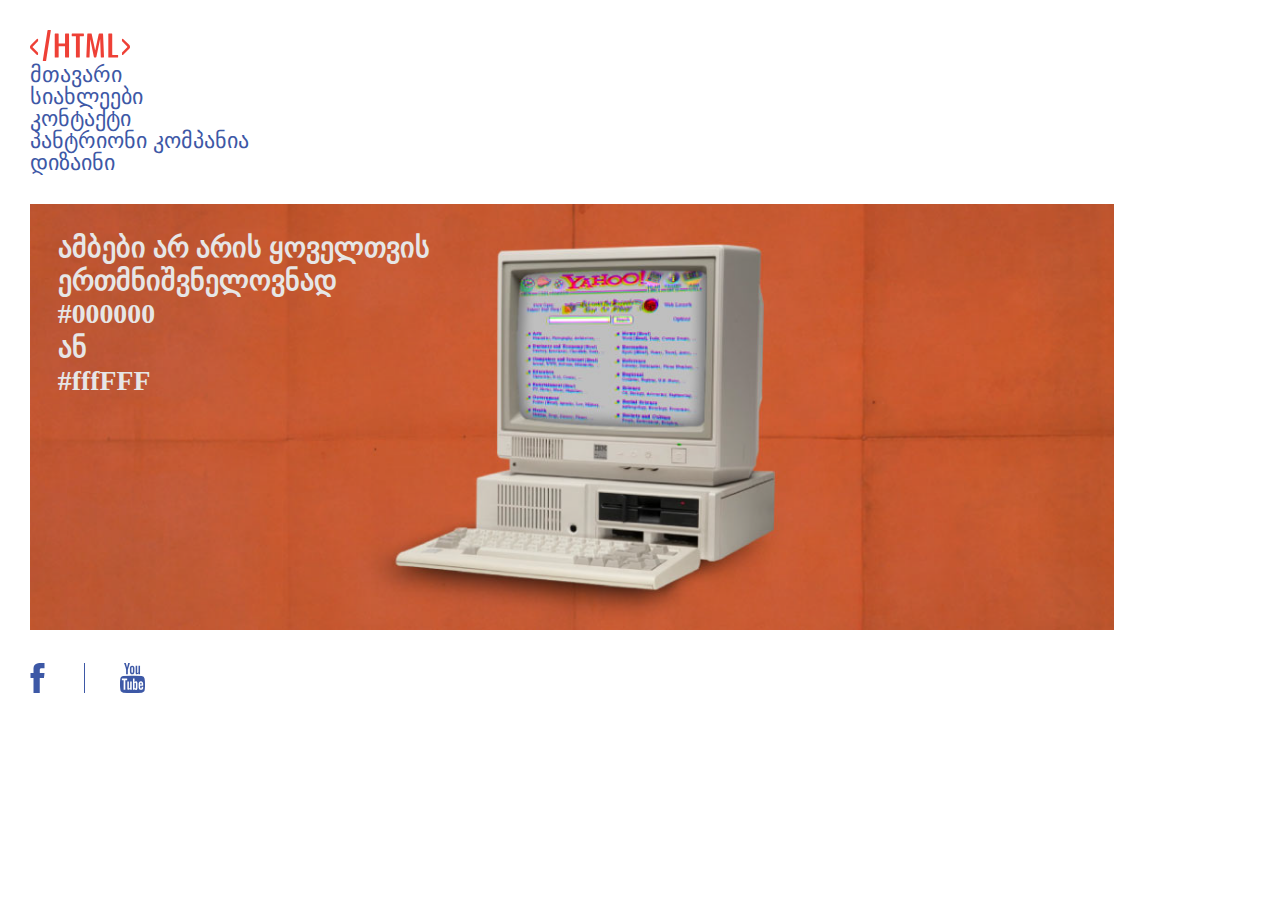
==== index.html @ 85eaeb22 "upload webProject" ====
<!DOCTYPE html>
<html lang="en">
<head>
    <meta charset="UTF-8">
    <link rel="stylesheet" href="css/style.css" />
    <title>მთავარი</title>
    <meta name="author" content="რეზო ჯოგლიძე">
</head>


<body>

<header class="header">
    <a class= banner href="index.html">
        <img class="head-banner" src="img/head-banner.svg" alt="head-banner is missing">
    </a>
    <nav>
        <ul>
            <li class=Nino-Mtavruli class="hell" ><a href="index.html">მთავარი</a></li>
            <li class=Nino-Mtavruli class="hell" ><a href="news.html">სიახლეები</a></li>
            <li class=Nino-Mtavruli class="hell" ><a href="about.html">კონტაქტი</a></li>
            <li class=Nino-Mtavruli class="hell"><a href="pantrionCompany.html">პანტრიონი კომპანია</a></li>
            <li class=Nino-Mtavruli class="hell"><a href="design.html">დიზაინი</a></li>
        </ul>
    </nav>
</header>


<section class="banner-s">
    <img src="img/shuala.svg" alt="shuala isn't respoding">
</section>
<footer class="social">
    <a href="http://www.facebook.com">
        <img class=social-fb src="img/facebook-logo.svg" alt="facebook-logo isn't responding">
    </a>
    <a href="http://www.youtube.com">
        <img class=social-yt src="img/youtube-logo.svg" alt="not responding">
    </a>
</footer>
</body>
</html>
---- css/style.css ----
@charset "UTF-8";

#gradation {
    left: 0;
    top: 0;
    background-image: linear-gradient(to right, rgba(0,0,255,0.3), rgba(0,255,0,0.3), rgba(255,0,0,0.3));
}

li a:hover { transform: scale(1.1); }

#footer {
    height: 700px;
    width: 100%;
    display: inline-block;
    background-size: 210px;
    background-position: center;
}

#designHeader {
    height: 500px;
    width: 100%;
    display: inline-block;
}

#design_h1 {
    margin: 28px;
    word-spacing: 8px;
    text-transform: capitalize;
    font-weight: bold;
    font-family: "times new Bangladesh", Times, serif;
}


#designPrintBtn {
    margin: 25px;
}







.header{
    padding-top:30px;
    padding-left:30px;

}
/* Banner */
.head-banner{
    width:100px;
    /* padding-left:30px; */
}

.banner{
    padding-top: 20px;
    /* padding-left:30px; */
}
.banner-s{
    margin-top: 30px;
    padding-left:30px;
    padding-right:166px;
}
/* end banner */

ul {
    list-style-type: none;
    margin: 0;
    padding: 0;
    margin-top:30px;

}

li {

    margin-bottom: 7.5px

}

a{
    text-decoration:none;
    color: #3D58A6;


}
a li{
    color: #3D58A6;
}
a:hover{
    color: #EE4036
}

/* footer */
.social{
    padding-left:30px;
    padding-top: 30px;
}
.social-fb{
    height: 30px;
    width:15px;
    margin-right: 35px;


}
.social-yt{

    height: 30px;
    border-left-color:#3D58A6;
    border-left-style:solid;
    border-left-width:1px;
    display:inline-block;
    padding-left: 35px;






}
/* end-footer */
/* articles-block-start */
.articles-block{
    padding-left:30px;
}
.article{
    margin-top:40px;
}
.date-block{
    background:#3D58A6;
    display:inline-block;
    font-size:48px;
    color: white;
    padding:5px;
}
.month{
    color:#3D58A6;
    font-size:26px;
    margin:10px auto;
}
.article-title{
    font-size:28px;
    margin:15px auto 20px auto ;
}
.img-size{
    width:250px;
    margin-bottom:40px;
}

.text p {
    padding-bottom:25px;
    font-family: "BPG Ingiri Arial", sans-serif;
    font-size:18px;

}
.text p:last-child{
    padding-bottom:0;
}
/* articles-block-end */
/* contact page start */

.contact-session{
    text-align: center;
    margin-top:300px;
    margin-bottom: 300px;
}

/* contact page end */

/* fonts start */

.Nino-Mtavruli{
    font-family: "BPG Nino Mtavruli Bold", sans-serif;
    font-size:22px;


}

.hell{
    color: #3D58A6
}
/* fonts end */




html, body, div, span, applet, object, iframe,
h1, h2, h3, h4, h5, h6, p, blockquote, pre,
a, abbr, acronym, address, big, cite, code,
del, dfn, em, img, ins, kbd, q, s, samp,
small, strike, strong, sub, sup, tt, var,
b, u, i, center,
dl, dt, dd, ol, ul, li,
fieldset, form, label, legend,
table, caption, tbody, tfoot, thead, tr, th, td,
article, aside, canvas, details, embed,
figure, figcaption, footer, header, hgroup,
menu, nav, output, ruby, section, summary,
time, mark, audio, video {
    margin: 0;
    padding: 0;
    border: 0;
    font-size: 100%;
    font: inherit;
    vertical-align: baseline;
}
/* HTML5 display-role reset for older browsers */
article, aside, details, figcaption, figure,
footer, header, hgroup, menu, nav, section {
    display: block;
}
body {
    line-height: 1;
}
ol, ul {
    list-style: none;
}
blockquote, q {
    quotes: none;
}
blockquote:before, blockquote:after,
q:before, q:after {
    content: '';
    content: none;
}
table {
    border-collapse: collapse;
    border-spacing: 0;
}





*{
    padding: 0;
}
body{
    margin: 0 auto;
}


.header-content{
    display: flex;
    flex-direction: row;
    align-content: center;
    margin:0 auto;
    width:70%;
    justify-content: space-between;
}

.logo > img{
    margin-top: 5%;
}

.menu{
    color: white;

}
.menu ul {
    padding-left: 0px ;
}
.menu ul li {
    list-style: none;
    text-align: left;

}
.menu > ul > li > a{
    text-decoration: none;
    color: white;
}
.menu > ul > li > a:hover{
    border-bottom: solid 1px white;
}

.menu > ul > li > a:active{

}
.icon{
    width: 15px;


}
.icon2{
    width: 15px;
    display: inline;
}
.post{
    height: 400px;
    display: flex;
}

.posts{
    flex-grow: 4;
    display: flex;
    flex-direction: column;

}

.posts > div{
    display: flex;
    margin: 20px;
    height: 120px;
    margin-left: 0;

}
.box{
    border: solid 5px #1abc9c;
    width: 200px;
    margin-right: 20px;
}

.main{
    flex-grow: 6;
}
.content{
    width: 70%;
    display: flex;
    float: center;
    margin: 0 auto;

}
.footer{
    background-color: #565450;
    height: 100px;

}
.footer-content{
    margin:0 auto;

    width:70%;
    display: flex;
    flex-direction: row;
    justify-content: space-between;
}
.footer-content > ul{
    display: flex;


}
.footer-content > ul > li {

    list-style: none;
    text-align: center;
    float: center;

}
.footer-content > ul > li > a{
    text-decoration: none;
    color: white;

}
p {
    color:gray;
}
h3{
    color: gray;
}
h1{
    color: #CEC6C6;
    font-size: 50px;
}
h2{
    color: white;
}
.black-gradient{
    height: 15px;
    background-image: linear-gradient(to right, black ,gray, black);
}
.gray-gradient{
    height: 15px;
    background-image: linear-gradient(to right, #565450,white, #565450);

}
.arrow-right {
    display: none;
    width: 3px;
    height: 0;
    border-top: 8px solid transparent;
    border-bottom: 8px solid transparent;

    border-left: 8px solid #1abc9c;
}
.arrow-right.active{
    display: block;
    width: 3px;
    height: 0;
    border-top: 8px solid transparent;
    border-bottom: 8px solid transparent;

    border-left: 8px solid #1abc9c;
}
.drop-btn{
    display: none;
    color: #1abc9c;
}
@media screen and (max-width: 1165px){
    .content{
        flex-direction: column;
    }
    .main{
        height: 500px;
    }
    h1{
        text-align: center;
    }
    .gray-gradient{
        margin-top: 400px;
    }

}
@media screen and (max-width: 992px){
    .box{
        height: 100px;
    }
    .footer-content{
        width: 100%;
    }
    .drop-btn{
        display: inline;
        margin-top: 20px;
    }

    .menu > ul{
        display: none;
    }

    .menu > ul > li{
        width: 100%;
    }
    .menu > ul > li > a{
        font-size: 20px;
    }
    .menu > ul.active{
        display: block;
        background: #1abc9c;
        margin-top: 10;
        position: absolute;
        border-radius: 5px;

    }
}
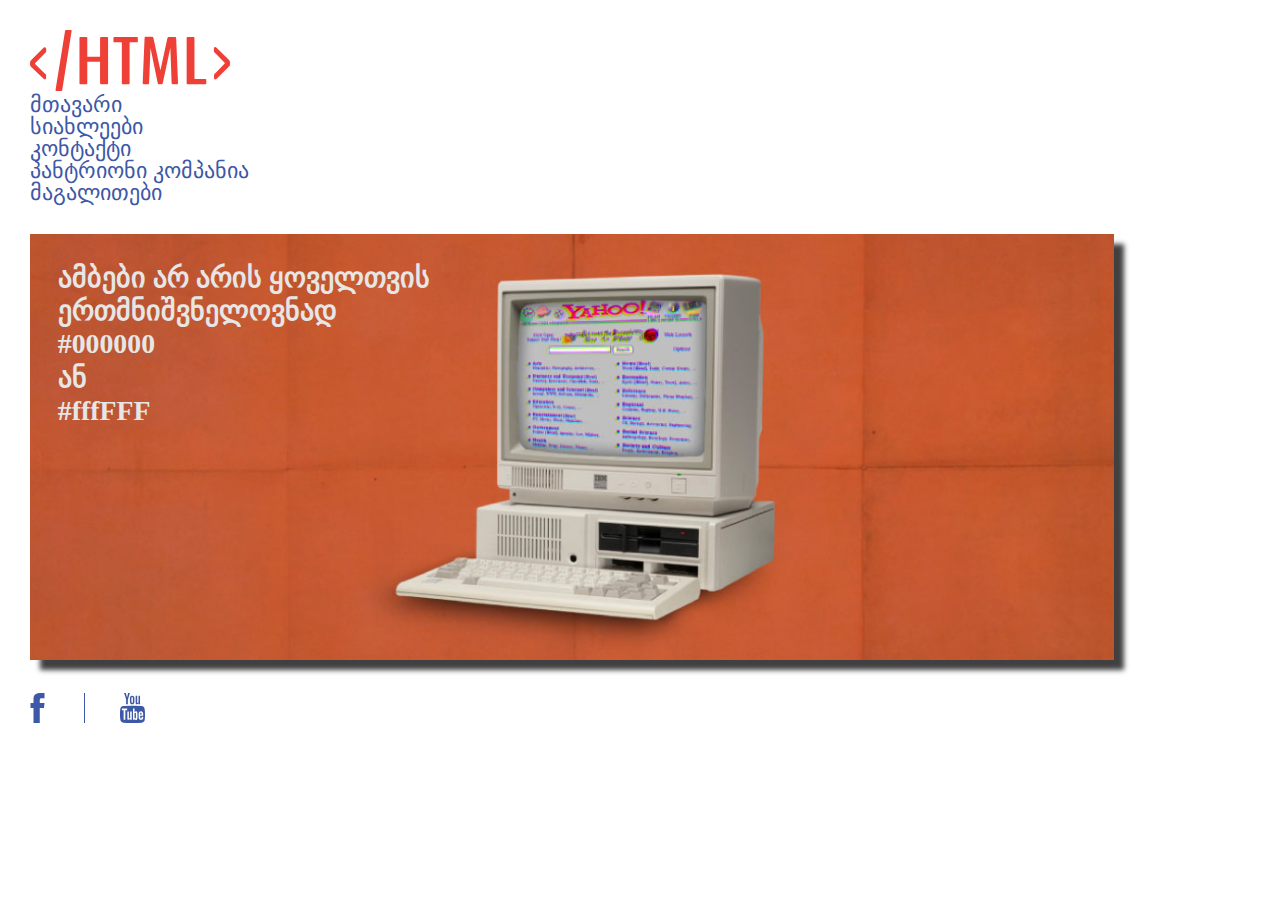
==== commit 018970d3: "change Design module name to "example"" ====
--- a/index.html
+++ b/index.html
@@ -5,6 +5,7 @@
     <link rel="stylesheet" href="css/style.css" />
     <title>მთავარი</title>
     <meta name="author" content="რეზო ჯოგლიძე">
+    <meta name="viewport" content="width=device-width, initial-scale=1.0">
 </head>
 
 
@@ -16,25 +17,25 @@
     </a>
     <nav>
         <ul>
-            <li class=Nino-Mtavruli class="hell" ><a href="index.html">მთავარი</a></li>
-            <li class=Nino-Mtavruli class="hell" ><a href="news.html">სიახლეები</a></li>
-            <li class=Nino-Mtavruli class="hell" ><a href="about.html">კონტაქტი</a></li>
-            <li class=Nino-Mtavruli class="hell"><a href="pantrionCompany.html">პანტრიონი კომპანია</a></li>
-            <li class=Nino-Mtavruli class="hell"><a href="design.html">დიზაინი</a></li>
+            <li class=Rezo-Mtavruli class="hell" ><a href="index.html">მთავარი</a></li>
+            <li class=Rezo-Mtavruli class="hell" ><a href="news.html">სიახლეები</a></li>
+            <li class=Rezo-Mtavruli class="hell" ><a href="about.html">კონტაქტი</a></li>
+            <li class=Rezo-Mtavruli class="hell"><a href="pantrionCompany.html">პანტრიონი კომპანია</a></li>
+            <li class=Rezo-Mtavruli class="hell"><a href="design.html">მაგალითები</a></li>
         </ul>
     </nav>
 </header>
 
 
-<section class="banner-s">
-    <img src="img/shuala.svg" alt="shuala isn't respoding">
+<section class="banner-s" >
+    <img src="img/shuala.svg" class = "index-page-main-photo" alt="shuala isn't respoding">
 </section>
-<footer class="social">
+<footer class="socialIcons">
     <a href="http://www.facebook.com">
         <img class=social-fb src="img/facebook-logo.svg" alt="facebook-logo isn't responding">
     </a>
     <a href="http://www.youtube.com">
-        <img class=social-yt src="img/youtube-logo.svg" alt="not responding">
+        <img class=social-yt src="img/youtube-logo.svg"  alt="not responding">
     </a>
 </footer>
 </body>
--- a/css/style.css
+++ b/css/style.css
@@ -1,5 +1,24 @@
 @charset "UTF-8";
-
+/* fonts start */
+
+.Rezo-Mtavruli{
+    /*font-family: "BPG Nino Mtavruli Bold", sans-serif;*/
+    font-size:22px;
+}
+/* fonts end */
+
+.hell{
+    color: #3D58A6;
+}
+
+
+.index-page-main-photo{
+    box-shadow: rgba(0, 0, 0, 0.75) 10px 10px 5px 0px;
+}
+
+
+
+/* Design start*/
 #gradation {
     left: 0;
     top: 0;
@@ -8,16 +27,18 @@
 
 li a:hover { transform: scale(1.1); }
 
-#footer {
-    height: 700px;
+#designFooter {
+    height: 900px;
     width: 100%;
+    font-size: 19px;
     display: inline-block;
+    margin-top: 100px;
     background-size: 210px;
     background-position: center;
 }
 
 #designHeader {
-    height: 500px;
+    height: 100px;
     width: 100%;
     display: inline-block;
 }
@@ -30,17 +51,60 @@
     font-family: "times new Bangladesh", Times, serif;
 }
 
+.design-p {
+    font-size: 20px;
+    margin-top: 20px;
+    margin-bottom: 5px;
+}
 
 #designPrintBtn {
     margin: 25px;
 }
 
-
-
-
-
-
-
+.design-animation{
+    width: 700px;
+    height: 100px;
+    background-color: rgba(0,0,255,0.3);
+    animation-name: design-animation;
+    animation-duration: 30s;
+}
+
+@keyframes design-animation {
+    from {background-color: rgba(0,0,255,0.3);}
+    to {background-color: red;}
+}
+
+.design-transition {
+    width: 100px;
+    height: 100px;
+    background: red;
+    transition: width 10s;
+}
+
+#design-transition {transition-timing-function: linear;}
+
+.design-transition:hover {
+    width: 700px;
+}
+
+.design-transform{
+    width: 500px;
+    height: 100px;
+    background-color: rgba(0,0,255,0.3);
+    -ms-transform: rotate(5deg); /* IE 9 */
+    transform: rotate(5deg);
+    -ms-transform: skewY(5deg); /* IE 9 */
+    transform: skewY(5deg);
+}
+
+/* Design End*/
+
+
+
+
+
+
+/* about, index, new page start */
 .header{
     padding-top:30px;
     padding-left:30px;
@@ -48,8 +112,7 @@
 }
 /* Banner */
 .head-banner{
-    width:100px;
-    /* padding-left:30px; */
+    width:200px;
 }
 
 .banner{
@@ -91,31 +154,25 @@
 }
 
 /* footer */
-.social{
+.socialIcons{
     padding-left:30px;
     padding-top: 30px;
-}
+    padding-bottom: 20px;
+}
+
 .social-fb{
     height: 30px;
     width:15px;
     margin-right: 35px;
-
-
-}
+}
+
 .social-yt{
-
     height: 30px;
     border-left-color:#3D58A6;
     border-left-style:solid;
     border-left-width:1px;
     display:inline-block;
     padding-left: 35px;
-
-
-
-
-
-
 }
 /* end-footer */
 /* articles-block-start */
@@ -131,6 +188,7 @@
     font-size:48px;
     color: white;
     padding:5px;
+    box-shadow: rgba(0, 0, 0, 0.75) 10px 10px 5px 0px;
 }
 .month{
     color:#3D58A6;
@@ -144,6 +202,7 @@
 .img-size{
     width:250px;
     margin-bottom:40px;
+    box-shadow: rgba(0, 0, 0, 0.75) 10px 10px 5px 0px;
 }
 
 .text p {
@@ -156,29 +215,26 @@
     padding-bottom:0;
 }
 /* articles-block-end */
+
+
+
 /* contact page start */
 
 .contact-session{
     text-align: center;
-    margin-top:300px;
-    margin-bottom: 300px;
+    margin-top:100px;
+    margin-bottom: 20px;
 }
 
 /* contact page end */
 
-/* fonts start */
-
-.Nino-Mtavruli{
-    font-family: "BPG Nino Mtavruli Bold", sans-serif;
-    font-size:22px;
-
-
-}
-
-.hell{
-    color: #3D58A6
-}
-/* fonts end */
+/* about, index, new page End */
+
+
+
+
+
+
 
 
 
@@ -237,7 +293,16 @@
 body{
     margin: 0 auto;
 }
-
+.transform-exmpl {
+    margin-top: 30px;
+    margin-bottom:30px;
+    width: 400px;
+    height: 80px;
+    background-color: yellow;
+    -ms-transform: skewY(10deg); /* IE 9 */
+    transform: skewY(5deg);
+    background-image: linear-gradient(to right, gray ,black, gray);
+}
 
 .header-content{
     display: flex;
@@ -248,8 +313,10 @@
     justify-content: space-between;
 }
 
-.logo > img{
-    margin-top: 5%;
+.pantrion-logo > img{
+    margin-top: 5px;
+    margin-bottom: 30px;
+    transform: rotate(3grad);
 }
 
 .menu{
@@ -303,19 +370,19 @@
     margin-left: 0;
 
 }
-.box{
+.company-box{
     border: solid 5px #1abc9c;
     width: 200px;
     margin-right: 20px;
-}
-
-.main{
+    box-shadow: rgba(0, 0, 0, 0.75) 10px 10px 5px 0px;
+}
+
+.pantrion-main-text{
     flex-grow: 6;
 }
 .content{
     width: 70%;
     display: flex;
-    float: center;
     margin: 0 auto;
 
 }
@@ -341,7 +408,6 @@
 
     list-style: none;
     text-align: center;
-    float: center;
 
 }
 .footer-content > ul > li > a{
@@ -367,9 +433,9 @@
     background-image: linear-gradient(to right, black ,gray, black);
 }
 .gray-gradient{
-    height: 15px;
+    margin-top: 16px;
+    height: 10px;
     background-image: linear-gradient(to right, #565450,white, #565450);
-
 }
 .arrow-right {
     display: none;
@@ -389,53 +455,3 @@
 
     border-left: 8px solid #1abc9c;
 }
-.drop-btn{
-    display: none;
-    color: #1abc9c;
-}
-@media screen and (max-width: 1165px){
-    .content{
-        flex-direction: column;
-    }
-    .main{
-        height: 500px;
-    }
-    h1{
-        text-align: center;
-    }
-    .gray-gradient{
-        margin-top: 400px;
-    }
-
-}
-@media screen and (max-width: 992px){
-    .box{
-        height: 100px;
-    }
-    .footer-content{
-        width: 100%;
-    }
-    .drop-btn{
-        display: inline;
-        margin-top: 20px;
-    }
-
-    .menu > ul{
-        display: none;
-    }
-
-    .menu > ul > li{
-        width: 100%;
-    }
-    .menu > ul > li > a{
-        font-size: 20px;
-    }
-    .menu > ul.active{
-        display: block;
-        background: #1abc9c;
-        margin-top: 10;
-        position: absolute;
-        border-radius: 5px;
-
-    }
-}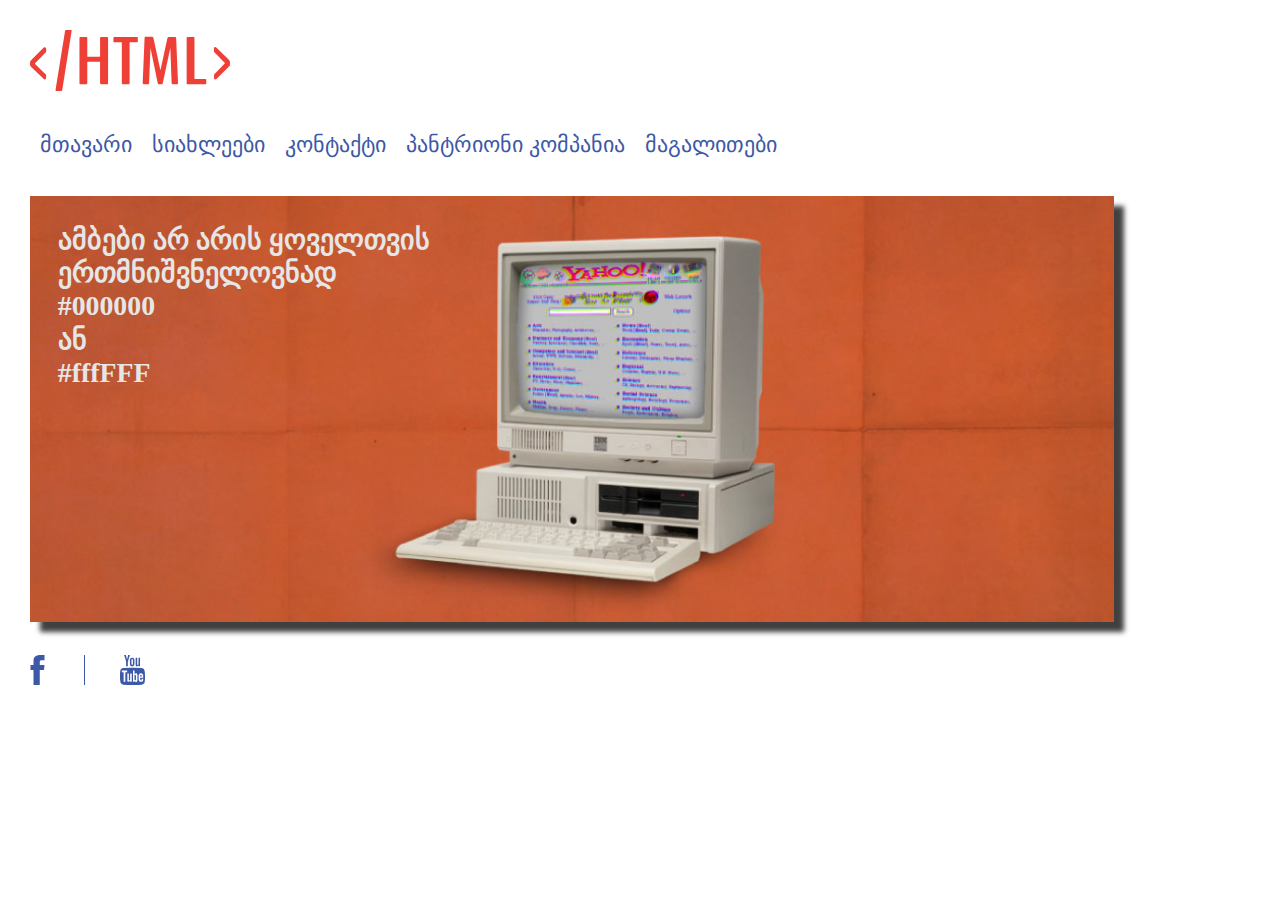
==== commit 643e4392: "change view to responsive view, also change fonts name." ====
--- a/index.html
+++ b/index.html
@@ -16,12 +16,12 @@
         <img class="head-banner" src="img/head-banner.svg" alt="head-banner is missing">
     </a>
     <nav>
-        <ul>
-            <li class=Rezo-Mtavruli class="hell" ><a href="index.html">მთავარი</a></li>
-            <li class=Rezo-Mtavruli class="hell" ><a href="news.html">სიახლეები</a></li>
-            <li class=Rezo-Mtavruli class="hell" ><a href="about.html">კონტაქტი</a></li>
-            <li class=Rezo-Mtavruli class="hell"><a href="pantrionCompany.html">პანტრიონი კომპანია</a></li>
-            <li class=Rezo-Mtavruli class="hell"><a href="design.html">მაგალითები</a></li>
+        <ul class="Main-Font" class="hell">
+            <li ><a href="index.html">მთავარი</a></li>
+            <li><a href="news.html">სიახლეები</a></li>
+            <li><a href="about.html">კონტაქტი</a></li>
+            <li><a href="pantrionCompany.html">პანტრიონი კომპანია</a></li>
+            <li><a href="design.html">მაგალითები</a></li>
         </ul>
     </nav>
 </header>
--- a/css/style.css
+++ b/css/style.css
@@ -1,242 +1,4 @@
 @charset "UTF-8";
-/* fonts start */
-
-.Rezo-Mtavruli{
-    /*font-family: "BPG Nino Mtavruli Bold", sans-serif;*/
-    font-size:22px;
-}
-/* fonts end */
-
-.hell{
-    color: #3D58A6;
-}
-
-
-.index-page-main-photo{
-    box-shadow: rgba(0, 0, 0, 0.75) 10px 10px 5px 0px;
-}
-
-
-
-/* Design start*/
-#gradation {
-    left: 0;
-    top: 0;
-    background-image: linear-gradient(to right, rgba(0,0,255,0.3), rgba(0,255,0,0.3), rgba(255,0,0,0.3));
-}
-
-li a:hover { transform: scale(1.1); }
-
-#designFooter {
-    height: 900px;
-    width: 100%;
-    font-size: 19px;
-    display: inline-block;
-    margin-top: 100px;
-    background-size: 210px;
-    background-position: center;
-}
-
-#designHeader {
-    height: 100px;
-    width: 100%;
-    display: inline-block;
-}
-
-#design_h1 {
-    margin: 28px;
-    word-spacing: 8px;
-    text-transform: capitalize;
-    font-weight: bold;
-    font-family: "times new Bangladesh", Times, serif;
-}
-
-.design-p {
-    font-size: 20px;
-    margin-top: 20px;
-    margin-bottom: 5px;
-}
-
-#designPrintBtn {
-    margin: 25px;
-}
-
-.design-animation{
-    width: 700px;
-    height: 100px;
-    background-color: rgba(0,0,255,0.3);
-    animation-name: design-animation;
-    animation-duration: 30s;
-}
-
-@keyframes design-animation {
-    from {background-color: rgba(0,0,255,0.3);}
-    to {background-color: red;}
-}
-
-.design-transition {
-    width: 100px;
-    height: 100px;
-    background: red;
-    transition: width 10s;
-}
-
-#design-transition {transition-timing-function: linear;}
-
-.design-transition:hover {
-    width: 700px;
-}
-
-.design-transform{
-    width: 500px;
-    height: 100px;
-    background-color: rgba(0,0,255,0.3);
-    -ms-transform: rotate(5deg); /* IE 9 */
-    transform: rotate(5deg);
-    -ms-transform: skewY(5deg); /* IE 9 */
-    transform: skewY(5deg);
-}
-
-/* Design End*/
-
-
-
-
-
-
-/* about, index, new page start */
-.header{
-    padding-top:30px;
-    padding-left:30px;
-
-}
-/* Banner */
-.head-banner{
-    width:200px;
-}
-
-.banner{
-    padding-top: 20px;
-    /* padding-left:30px; */
-}
-.banner-s{
-    margin-top: 30px;
-    padding-left:30px;
-    padding-right:166px;
-}
-/* end banner */
-
-ul {
-    list-style-type: none;
-    margin: 0;
-    padding: 0;
-    margin-top:30px;
-
-}
-
-li {
-
-    margin-bottom: 7.5px
-
-}
-
-a{
-    text-decoration:none;
-    color: #3D58A6;
-
-
-}
-a li{
-    color: #3D58A6;
-}
-a:hover{
-    color: #EE4036
-}
-
-/* footer */
-.socialIcons{
-    padding-left:30px;
-    padding-top: 30px;
-    padding-bottom: 20px;
-}
-
-.social-fb{
-    height: 30px;
-    width:15px;
-    margin-right: 35px;
-}
-
-.social-yt{
-    height: 30px;
-    border-left-color:#3D58A6;
-    border-left-style:solid;
-    border-left-width:1px;
-    display:inline-block;
-    padding-left: 35px;
-}
-/* end-footer */
-/* articles-block-start */
-.articles-block{
-    padding-left:30px;
-}
-.article{
-    margin-top:40px;
-}
-.date-block{
-    background:#3D58A6;
-    display:inline-block;
-    font-size:48px;
-    color: white;
-    padding:5px;
-    box-shadow: rgba(0, 0, 0, 0.75) 10px 10px 5px 0px;
-}
-.month{
-    color:#3D58A6;
-    font-size:26px;
-    margin:10px auto;
-}
-.article-title{
-    font-size:28px;
-    margin:15px auto 20px auto ;
-}
-.img-size{
-    width:250px;
-    margin-bottom:40px;
-    box-shadow: rgba(0, 0, 0, 0.75) 10px 10px 5px 0px;
-}
-
-.text p {
-    padding-bottom:25px;
-    font-family: "BPG Ingiri Arial", sans-serif;
-    font-size:18px;
-
-}
-.text p:last-child{
-    padding-bottom:0;
-}
-/* articles-block-end */
-
-
-
-/* contact page start */
-
-.contact-session{
-    text-align: center;
-    margin-top:100px;
-    margin-bottom: 20px;
-}
-
-/* contact page end */
-
-/* about, index, new page End */
-
-
-
-
-
-
-
-
 
 
 html, body, div, span, applet, object, iframe,
@@ -264,41 +26,274 @@
 footer, header, hgroup, menu, nav, section {
     display: block;
 }
+
 body {
     line-height: 1;
 }
+
 ol, ul {
     list-style: none;
 }
+
 blockquote, q {
     quotes: none;
 }
+
 blockquote:before, blockquote:after,
 q:before, q:after {
     content: '';
     content: none;
 }
+
 table {
     border-collapse: collapse;
     border-spacing: 0;
 }
 
-
-
-
-
 *{
     padding: 0;
 }
-body{
-    margin: 0 auto;
-}
+
+
+/* fonts start */
+
+.Main-Font{
+    font-size:22px;
+}
+/* fonts end */
+
+.hell{
+    color: #3D58A6;
+}
+
+.index-page-main-photo{
+    box-shadow: rgba(0, 0, 0, 0.75) 10px 10px 5px 0px;
+}
+
+
+
+/* Design start*/
+#design-gradation {
+    left: 0;
+    top: 0;
+    background-image: linear-gradient(to right, rgba(0,0,255,0.3), rgba(0,255,0,0.3), rgba(255,0,0,0.3));
+}
+
+li a:hover { transform: scale(1.1); }
+
+#designFooter {
+    height: 900px;
+    width: 100%;
+    font-size: 19px;
+    display: inline-block;
+    margin-top: 100px;
+    background-size: 210px;
+    background-position: center;
+}
+
+#designHeader {
+    height: 100px;
+    width: 100%;
+    display: inline-block;
+}
+
+#design_h1 {
+    margin: 28px;
+    word-spacing: 8px;
+    text-transform: capitalize;
+    font-weight: bold;
+    font-family: "times new Bangladesh", Times, serif;
+}
+
+.design-p {
+    font-size: 20px;
+    margin-top: 20px;
+    margin-bottom: 5px;
+}
+
+#designPrintBtn {
+    margin: 25px;
+}
+
+.design-animation{
+    width: 700px;
+    height: 100px;
+    background-color: hsl(240, 100%, 80%);
+    animation-name: design-animation;
+    animation-duration: 20s;
+}
+
+@keyframes design-animation {
+    from {background-color: hsl(240, 100%, 10%);}
+    to {background-color: peachpuff;}
+}
+
+.design-transition {
+    width: 100px;
+    height: 100px;
+    background-image: linear-gradient(to right, rgba(0,0,255,0.3), rgba(0,255,0,0.3), rgba(255,0,0,0.3));
+    transition: width 10s;
+}
+
+#design-transition {transition-timing-function: linear;}
+
+.design-transition:hover {
+    width: 700px;
+}
+
+.design-transform{
+    width: 500px;
+    height: 100px;
+    background-color: rgba(0,0,255,0.3);
+    -ms-transform: rotate(5deg); /* IE 9 */
+    transform: rotate(5deg);
+    -ms-transform: skewY(5deg); /* IE 9 */
+    transform: skewY(5deg);
+}
+/* Design End*/
+
+
+
+
+
+
+/* about, index, news pages start */
+.header{
+    padding-top:30px;
+    padding-left:30px;
+
+}
+/* Banner */
+.head-banner{
+    width:200px;
+}
+
+.banner{
+    padding-top: 20px;
+    /* padding-left:30px; */
+}
+.banner-s{
+    margin-top: 30px;
+    padding-left:30px;
+    padding-right:166px;
+}
+/* end banner */
+
+ul {
+    list-style-type: none;
+    margin: 0;
+    padding: 0;
+    margin-top:30px;
+    display: flex;
+}
+
+li {
+
+    margin-bottom: 7.5px;
+    margin: 10px;
+}
+
+a{
+    text-decoration:none;
+    color: #3D58A6;
+
+
+}
+a li{
+    color: #3D58A6;
+}
+a:hover{
+    color: #EE4036
+}
+
+/* footer */
+.socialIcons{
+    padding-left:30px;
+    padding-top: 30px;
+    padding-bottom: 20px;
+}
+
+.social-fb{
+    height: 30px;
+    width:15px;
+    margin-right: 35px;
+}
+.about-li-tag{
+    margin-top: 4px;
+}
+
+.social-yt{
+    height: 30px;
+    border-left-color:#3D58A6;
+    border-left-style:solid;
+    border-left-width:1px;
+    display:inline-block;
+    padding-left: 35px;
+}
+/* end-footer */
+
+/* articles-block-start */
+.articles-block{
+    padding-left:30px;
+}
+.article{
+    margin-top:40px;
+}
+.date-block{
+    background:#3D58A6;
+    display:inline-block;
+    font-size:48px;
+    color: white;
+    padding:5px;
+    box-shadow: rgba(0, 0, 0, 0.75) 10px 10px 5px 0px;
+}
+.month{
+    color:#3D58A6;
+    font-size:26px;
+    margin:10px auto;
+}
+.article-title{
+    font-size:28px;
+    margin:15px auto 20px auto ;
+}
+.img-size{
+    width:250px;
+    margin-bottom:40px;
+    box-shadow: rgba(0, 0, 0, 0.75) 10px 10px 5px 0px;
+}
+
+.text p {
+    padding-bottom:25px;
+    font-family: "BPG Ingiri Arial", sans-serif;
+    font-size:18px;
+
+}
+
+.text p:last-child{
+    padding-bottom:0;
+}
+
+/* articles-block-end */
+.contact-session{
+    text-align: center;
+    margin-top:30px;
+    margin-bottom: 10px;
+}
+/* about, index, news pages End */
+
+
+
+
+
+
+
+
+
 .transform-exmpl {
     margin-top: 30px;
     margin-bottom:30px;
     width: 400px;
     height: 80px;
-    background-color: yellow;
     -ms-transform: skewY(10deg); /* IE 9 */
     transform: skewY(5deg);
     background-image: linear-gradient(to right, gray ,black, gray);
@@ -320,7 +315,7 @@
 }
 
 .menu{
-    color: white;
+    color: hsl(0, 0%, 100%);
 
 }
 .menu ul {
@@ -333,7 +328,7 @@
 }
 .menu > ul > li > a{
     text-decoration: none;
-    color: white;
+    color: hsl(0, 0%, 100%);
 }
 .menu > ul > li > a:hover{
     border-bottom: solid 1px white;
@@ -351,19 +346,18 @@
     width: 15px;
     display: inline;
 }
-.post{
+.pantrion-post{
     height: 400px;
     display: flex;
 }
 
-.posts{
+.design-posts{
     flex-grow: 4;
     display: flex;
     flex-direction: column;
-
-}
-
-.posts > div{
+}
+
+.design-posts > div{
     display: flex;
     margin: 20px;
     height: 120px;
@@ -371,7 +365,7 @@
 
 }
 .company-box{
-    border: solid 5px #1abc9c;
+    border: solid 5px hsl(168, 76%, 42%);
     width: 200px;
     margin-right: 20px;
     box-shadow: rgba(0, 0, 0, 0.75) 10px 10px 5px 0px;
@@ -389,8 +383,8 @@
 .footer{
     background-color: #565450;
     height: 100px;
-
-}
+}
+
 .footer-content{
     margin:0 auto;
 
@@ -399,59 +393,36 @@
     flex-direction: row;
     justify-content: space-between;
 }
-.footer-content > ul{
-    display: flex;
-
-
-}
-.footer-content > ul > li {
-
-    list-style: none;
-    text-align: center;
-
-}
-.footer-content > ul > li > a{
-    text-decoration: none;
-    color: white;
-
-}
+
 p {
     color:gray;
 }
 h3{
     color: gray;
 }
+
 h1{
     color: #CEC6C6;
     font-size: 50px;
 }
+
 h2{
     color: white;
 }
-.black-gradient{
-    height: 15px;
-    background-image: linear-gradient(to right, black ,gray, black);
-}
-.gray-gradient{
+
+.pantrion-black-gradient{
+    height: 12px;
+    background-image: linear-gradient(to right, #565450, lightgray, #565450);
+}
+
+.news-gray-gradient{
     margin-top: 16px;
     height: 10px;
     background-image: linear-gradient(to right, #565450,white, #565450);
 }
-.arrow-right {
-    display: none;
-    width: 3px;
-    height: 0;
-    border-top: 8px solid transparent;
-    border-bottom: 8px solid transparent;
-
-    border-left: 8px solid #1abc9c;
-}
-.arrow-right.active{
-    display: block;
-    width: 3px;
-    height: 0;
-    border-top: 8px solid transparent;
-    border-bottom: 8px solid transparent;
-
-    border-left: 8px solid #1abc9c;
-}
+@media only screen and (max-width: 720px) {
+    ul {
+        display: flex;
+        flex-direction: column;
+    }
+}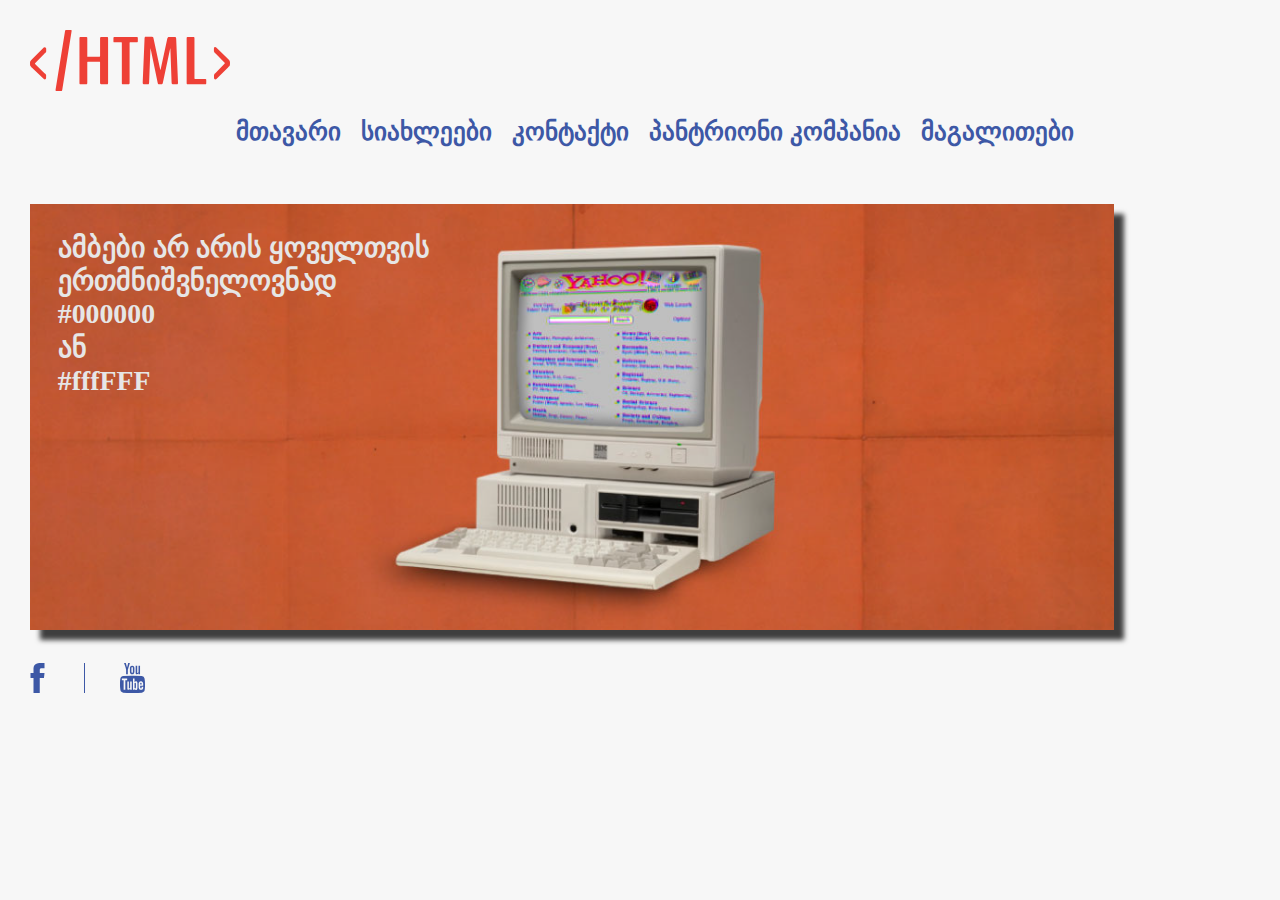
==== commit 48370310: "added animation in head-banner, also change menu position" ====
--- a/index.html
+++ b/index.html
@@ -10,12 +10,11 @@
 
 
 <body>
-
 <header class="header">
-    <a class= banner href="index.html">
+    <h1 href="index.html">
         <img class="head-banner" src="img/head-banner.svg" alt="head-banner is missing">
-    </a>
-    <nav>
+    </h1>
+    <nav class="title-center">
         <ul class="Main-Font" class="hell">
             <li ><a href="index.html">მთავარი</a></li>
             <li><a href="news.html">სიახლეები</a></li>
@@ -26,10 +25,10 @@
     </nav>
 </header>
 
-
 <section class="banner-s" >
     <img src="img/shuala.svg" class = "index-page-main-photo" alt="shuala isn't respoding">
 </section>
+
 <footer class="socialIcons">
     <a href="http://www.facebook.com">
         <img class=social-fb src="img/facebook-logo.svg" alt="facebook-logo isn't responding">
--- a/css/style.css
+++ b/css/style.css
@@ -28,6 +28,7 @@
 }
 
 body {
+    background-color: #F7F7F7 ;
     line-height: 1;
 }
 
@@ -58,13 +59,15 @@
 /* fonts start */
 
 .Main-Font{
-    font-size:22px;
+    font-size:25px;
+    font-weight: bold;
+    color: #3D58A6;
+}
+
+.title-center {
+    text-align: center;
 }
 /* fonts end */
-
-.hell{
-    color: #3D58A6;
-}
 
 .index-page-main-photo{
     box-shadow: rgba(0, 0, 0, 0.75) 10px 10px 5px 0px;
@@ -161,17 +164,23 @@
 .header{
     padding-top:30px;
     padding-left:30px;
-
-}
+}
+
 /* Banner */
 .head-banner{
     width:200px;
-}
-
-.banner{
-    padding-top: 20px;
-    /* padding-left:30px; */
-}
+    position: relative;
+    animation-name: headerBanerExample;
+    animation-duration: 1s;
+    animation-iteration-count: 1;
+}
+
+@keyframes headerBanerExample {
+    0%   { left:0px;}
+    50%  { left:40px;}
+    100% { left:0px;}
+}
+
 .banner-s{
     margin-top: 30px;
     padding-left:30px;
@@ -183,12 +192,12 @@
     list-style-type: none;
     margin: 0;
     padding: 0;
-    margin-top:30px;
-    display: flex;
+    margin-top:10px;
+    margin-bottom: 20px;
+    display: inline-flex;
 }
 
 li {
-
     margin-bottom: 7.5px;
     margin: 10px;
 }
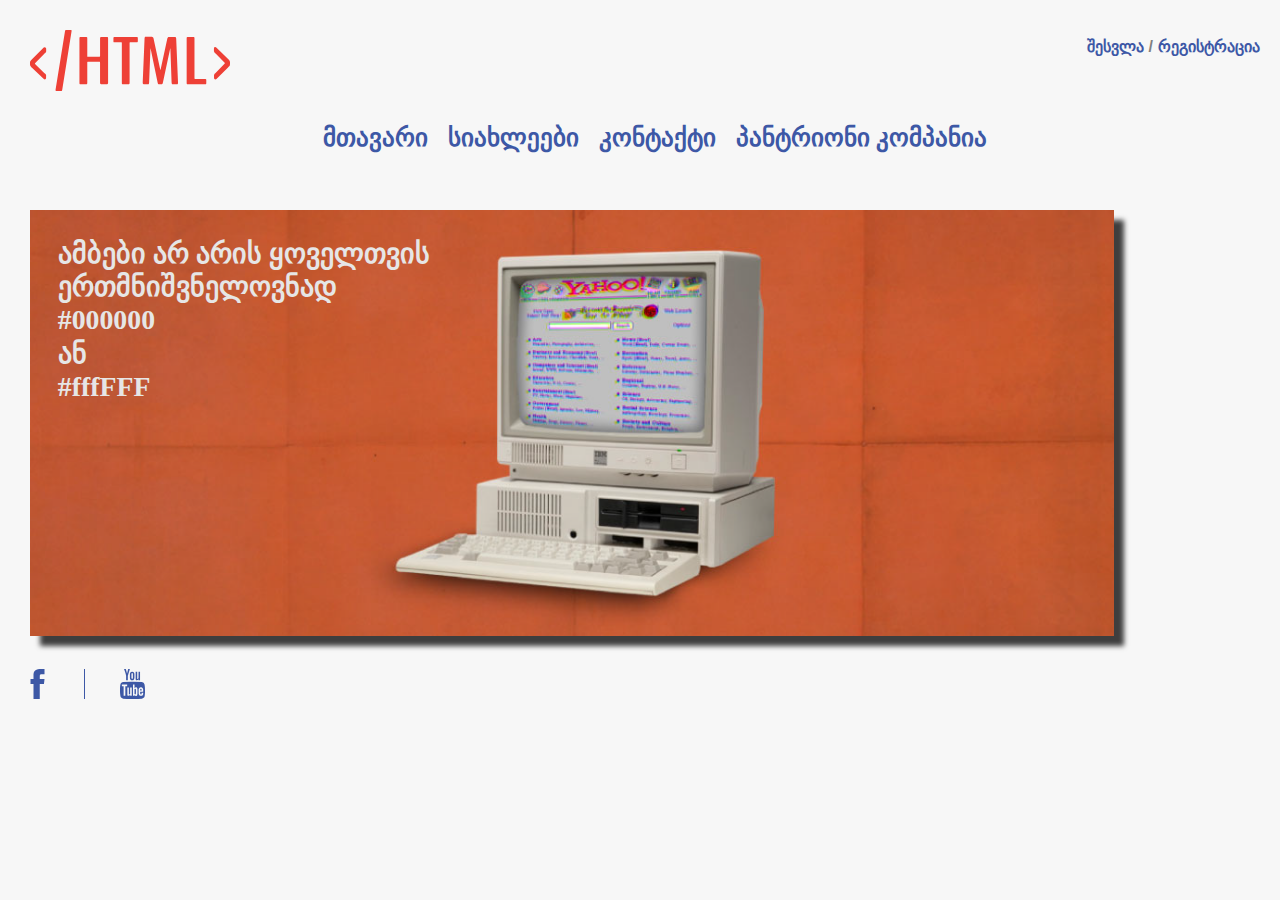
==== commit eb46dec0: "added LogIn, Registration Modules" ====
--- a/index.html
+++ b/index.html
@@ -11,16 +11,28 @@
 
 <body>
 <header class="header">
-    <h1 href="index.html">
-        <img class="head-banner" src="img/head-banner.svg" alt="head-banner is missing">
-    </h1>
+    <div>
+        <div class="head-banner">
+            <h1>
+                <img src="img/head-banner.svg" alt="head-banner is missing">
+            </h1>
+        </div>
+
+        <div class="headers-auth-fields">
+            <ul>
+                <a style="margin-right: 5px" href="Auth/LogIn.html">შესვლა</a>
+                <p style="margin-right: 5px"> / </p>
+                <a href="Auth/Registration.html">რეგისტრაცია</a>
+            </ul>
+        </div>
+    </div>
+
     <nav class="title-center">
-        <ul class="Main-Font" class="hell">
-            <li ><a href="index.html">მთავარი</a></li>
+        <ul class="Main-Font">
+            <li><a href="index.html">მთავარი</a></li>
             <li><a href="news.html">სიახლეები</a></li>
             <li><a href="about.html">კონტაქტი</a></li>
             <li><a href="pantrionCompany.html">პანტრიონი კომპანია</a></li>
-            <li><a href="design.html">მაგალითები</a></li>
         </ul>
     </nav>
 </header>
--- a/css/style.css
+++ b/css/style.css
@@ -58,13 +58,14 @@
 
 /* fonts start */
 
-.Main-Font{
+.Main-Font {
     font-size:25px;
     font-weight: bold;
     color: #3D58A6;
 }
 
 .title-center {
+    margin-top: 30px;
     text-align: center;
 }
 /* fonts end */
@@ -76,23 +77,8 @@
 
 
 /* Design start*/
-#design-gradation {
-    left: 0;
-    top: 0;
-    background-image: linear-gradient(to right, rgba(0,0,255,0.3), rgba(0,255,0,0.3), rgba(255,0,0,0.3));
-}
 
 li a:hover { transform: scale(1.1); }
-
-#designFooter {
-    height: 900px;
-    width: 100%;
-    font-size: 19px;
-    display: inline-block;
-    margin-top: 100px;
-    background-size: 210px;
-    background-position: center;
-}
 
 #designHeader {
     height: 100px;
@@ -161,15 +147,17 @@
 
 
 /* about, index, news pages start */
-.header{
+.header {
     padding-top:30px;
     padding-left:30px;
 }
 
 /* Banner */
-.head-banner{
+.head-banner {
     width:200px;
     position: relative;
+    alignment: left;
+    text-align: left;
     animation-name: headerBanerExample;
     animation-duration: 1s;
     animation-iteration-count: 1;
@@ -434,4 +422,110 @@
         display: flex;
         flex-direction: column;
     }
-}+
+}
+
+.map-block {
+    padding-left:30px;
+}
+
+.design-section {
+    margin-left: 30px;
+    margin-bottom: 50px;
+}
+
+.form-elements{
+    margin-bottom: 10px;
+}
+
+.form-name {
+    margin-left: 22px;
+}
+
+.main-header-auth {
+    margin-right: 20px ;
+    font-size: 15px;
+    /*alignment: right;*/
+    /*text-align: right;*/
+}
+
+
+.headers-auth-fields {
+    alignment: right;
+    text-align: right;
+    margin-right: 20px;
+    margin-top: -70px;
+    font-weight: bold;
+}
+
+
+
+body {
+    font-family: Arial, Helvetica, sans-serif;
+}
+
+* {
+    box-sizing: border-box;
+}
+
+/* Add padding to containers */
+.container {
+    alignment: center;
+    margin-left: 200px;
+    margin-right: 200px;
+    margin-top: 50px;
+    padding-left: 80px;
+    padding-top: 30px;
+    padding-bottom: 50px;
+    padding-right: 80px;
+    background-color: white;
+}
+
+/* Full-width input fields */
+input[type=text], input[type=password] {
+    width: 100%;
+    padding: 15px;
+    margin: 5px 0 22px 0;
+    display: inline-block;
+    border: none;
+    background: #f1f1f1;
+}
+
+input[type=text]:focus, input[type=password]:focus {
+    background-color: #ddd;
+    outline: none;
+}
+
+/* Overwrite default styles of hr */
+hr {
+    border: 1px solid #f1f1f1;
+    margin-bottom: 25px;
+}
+
+/* Set a style for the submit button */
+.registerbtn {
+    background-color: #4CAF50;
+    color: white;
+    padding: 16px 20px;
+    margin: 8px 0;
+    border: none;
+    cursor: pointer;
+    width: 100%;
+    opacity: 0.9;
+}
+
+.registerbtn:hover {
+    opacity: 1;
+}
+
+
+/* Set a grey background color and center the text of the "sign in" section */
+.signin {
+    background-color:  #F7F7F7 ;
+    text-align: center;
+}
+
+.registration-h1 {
+    text-align: center;
+    margin-bottom: 50px;
+}
